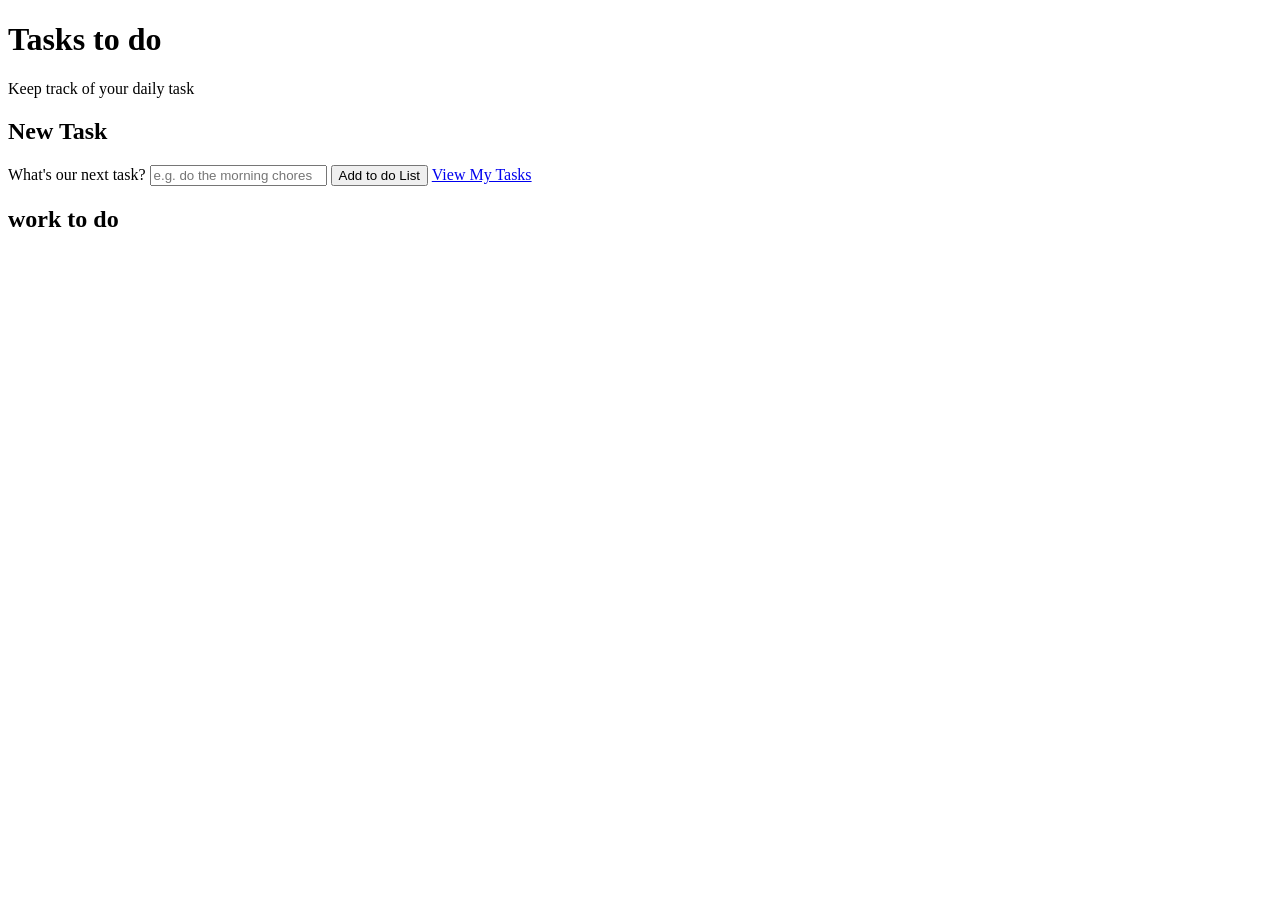
==== addres.html @ 5544802a "chore(address.html):add task to do" ====
<!DOCTYPE html>
<html lang="en">

<head>
    <meta charset="UTF-8" />
    <meta name="viewport" content="width=device-width, initial-scale=1.0" />
    <title>Tasks to do</title>

    <link rel="stylesheet" href="style.css">
</head>

<body>

    <div class="container">

        <h1>Tasks to do</h1>
        <p class="subtitle">Keep track of your daily task</p>

        <div class="task-wrapper">

            <!-- LEFT CARD -->
            <div class="card">
                <h2>New Task</h2>

                <label>What's our next task?</label>

                <input type="text" id="taskInput" placeholder="e.g. do the morning chores">

                <button onclick="addTask()">Add to do List</button>

                <a href="index.html" class="view-btn">
                    View My Tasks
                </a>
            </div>

            <!-- RIGHT CARD -->
            <div class="card">
                <h2>work to do</h2>
                <ul id="previewList"></ul>
            </div>

        </div>

    </div>

    <script src="script.js"></script>
</body>

</html>
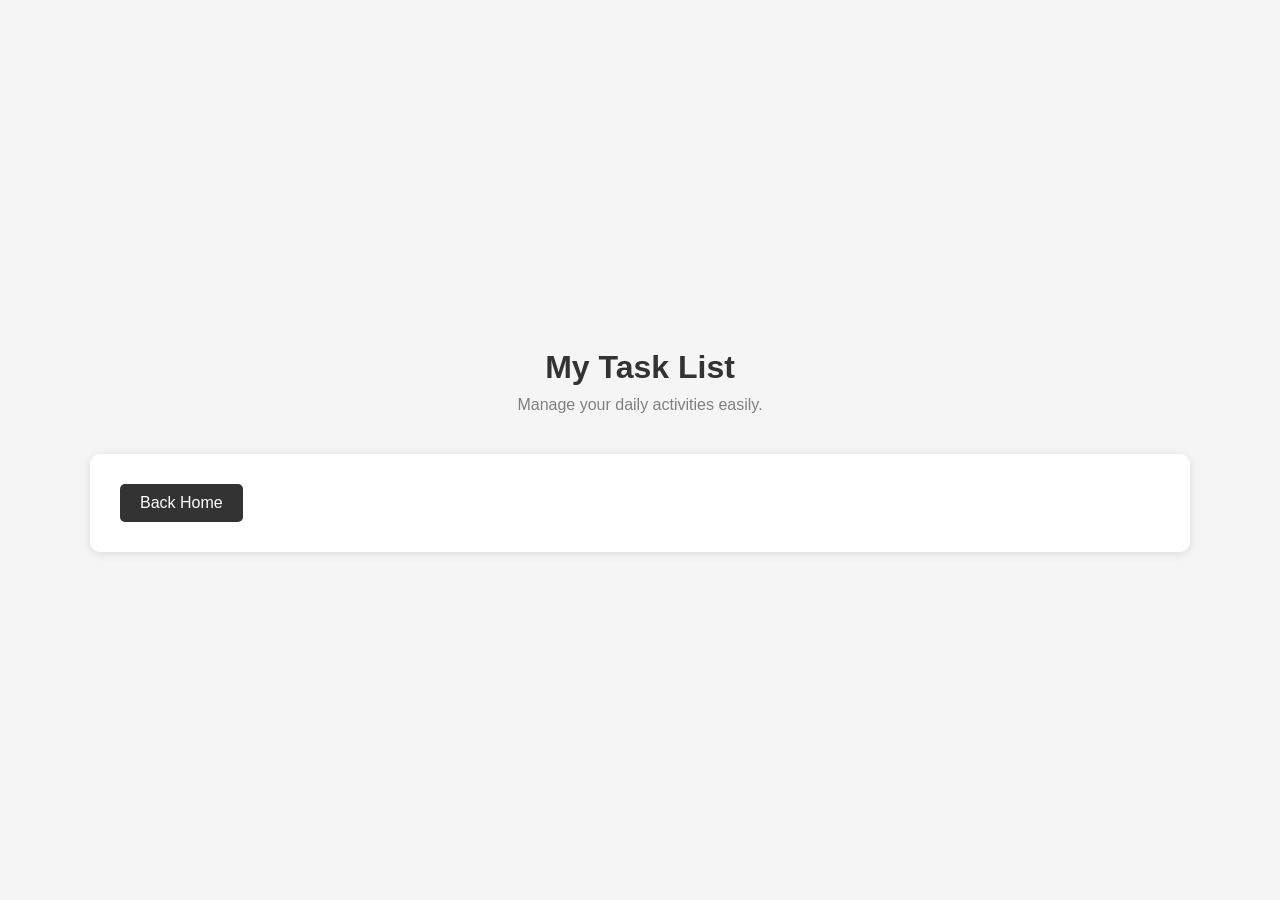
==== commit 50c2584f: "fix(index.html): replace index.html with address.css" ====
--- a/addres.html
+++ b/addres.html
@@ -2,9 +2,9 @@
 <html lang="en">
 
 <head>
-    <meta charset="UTF-8" />
-    <meta name="viewport" content="width=device-width, initial-scale=1.0" />
-    <title>Tasks to do</title>
+    <meta charset="UTF-8">
+    <meta name="viewport" content="width=device-width, initial-scale=1.0">
+    <title>My Tasks</title>
 
     <link rel="stylesheet" href="style.css">
 </head>
@@ -13,31 +13,16 @@
 
     <div class="container">
 
-        <h1>Tasks to do</h1>
-        <p class="subtitle">Keep track of your daily task</p>
+        <h1>My Task List</h1>
+        <p class="subtitle">Manage your daily activities easily.</p>
 
-        <div class="task-wrapper">
+        <div class="big-card">
 
-            <!-- LEFT CARD -->
-            <div class="card">
-                <h2>New Task</h2>
+            <ul id="taskList"></ul>
 
-                <label>What's our next task?</label>
-
-                <input type="text" id="taskInput" placeholder="e.g. do the morning chores">
-
-                <button onclick="addTask()">Add to do List</button>
-
-                <a href="index.html" class="view-btn">
-                    View My Tasks
-                </a>
-            </div>
-
-            <!-- RIGHT CARD -->
-            <div class="card">
-                <h2>work to do</h2>
-                <ul id="previewList"></ul>
-            </div>
+            <a href="addres.html" class="back-btn">
+                Back Home
+            </a>
 
         </div>
 
--- a/style.css
+++ b/style.css
@@ -0,0 +1,127 @@
+* {
+    margin: 0;
+    padding: 0;
+    box-sizing: border-box;
+    font-family: Arial, sans-serif;
+}
+
+body {
+    background: #f5f5f5;
+    min-height: 100vh;
+    display: flex;
+    justify-content: center;
+    align-items: center;
+}
+
+.container {
+    width: 90%;
+    max-width: 1100px;
+}
+
+h1 {
+    text-align: center;
+    margin-bottom: 10px;
+    color: #333;
+}
+
+.subtitle {
+    text-align: center;
+    margin-bottom: 40px;
+    color: gray;
+}
+
+.task-wrapper {
+    display: flex;
+    gap: 20px;
+    flex-wrap: wrap;
+}
+
+.card {
+    flex: 1;
+    min-width: 300px;
+    background: white;
+    padding: 25px;
+    border-radius: 10px;
+    box-shadow: 0 2px 10px rgba(0, 0, 0, 0.1);
+}
+
+.card h2 {
+    margin-bottom: 20px;
+    color: #333;
+}
+
+label {
+    display: block;
+    margin-bottom: 10px;
+    color: #555;
+}
+
+input {
+    width: 100%;
+    padding: 12px;
+    border: 1px solid #ccc;
+    border-radius: 5px;
+    margin-bottom: 15px;
+}
+
+button {
+    width: 100%;
+    padding: 12px;
+    border: none;
+    background: #2ecc71;
+    color: white;
+    border-radius: 5px;
+    cursor: pointer;
+    font-size: 16px;
+    margin-bottom: 15px;
+}
+
+button:hover {
+    background: #27ae60;
+}
+
+.view-btn,
+.back-btn {
+    display: inline-block;
+    text-decoration: none;
+    background: #333;
+    color: white;
+    padding: 10px 20px;
+    border-radius: 5px;
+}
+
+.view-btn:hover,
+.back-btn:hover {
+    background: black;
+}
+
+ul {
+    list-style: none;
+}
+
+li {
+    background: #f1f1f1;
+    padding: 12px;
+    margin-bottom: 10px;
+    border-radius: 5px;
+
+    display: flex;
+    justify-content: space-between;
+    align-items: center;
+}
+
+.delete-btn {
+    background: red;
+    color: white;
+    border: none;
+    padding: 7px 12px;
+    border-radius: 5px;
+    cursor: pointer;
+}
+
+.big-card {
+    background: white;
+    padding: 30px;
+    border-radius: 10px;
+    box-shadow: 0 2px 10px rgba(0, 0, 0, 0.1);
+}
